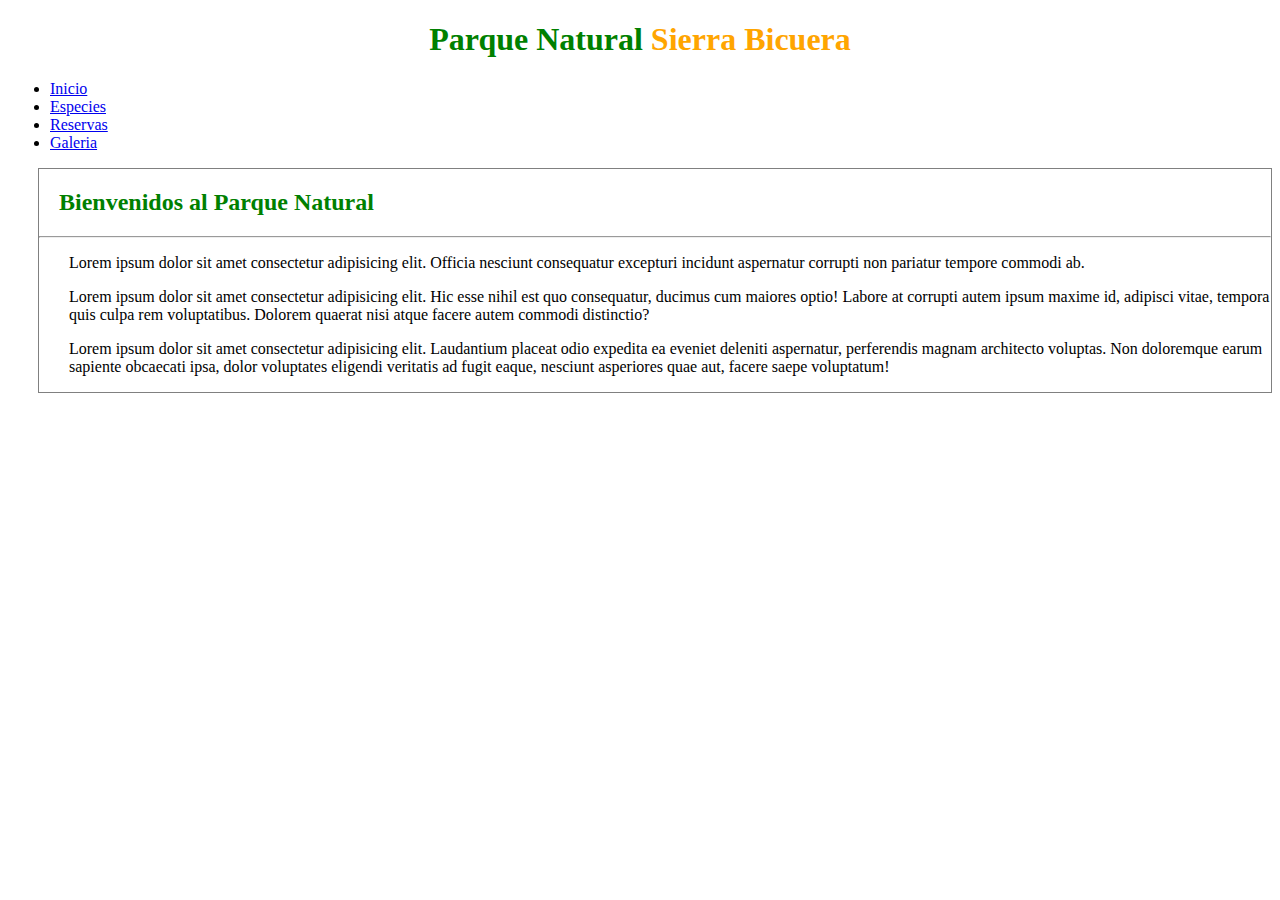
==== index.html @ e7379ae1 "null" ====
<!DOCTYPE html>
<html lang="en">
  <head>
    <meta charset="UTF-8" />
    <meta http-equiv="X-UA-Compatible" content="IE=edge" />
    <meta name="viewport" content="width=device-width, initial-scale=1.0" />
    <title>Document</title>
    <link rel="stylesheet" href="./ejercicio 7/style7.css">
  </head>
  <body>
    <div>
    <h1 class="centrar"> <span class="Verde">Parque Natural </span> <span class="Naranja"> Sierra Bicuera</span> </h1>
    </div>
    <div>
    <ul class="lista1">
      <li><a href="#">Inicio</a></li>
      <li><a href="./ejercicio 7/especies.html">Especies</a></li>
      <li><a href="#">Reservas</a></li>
      <li><a href="#">Galeria</a></li>
    </ul>
    </div>
    <div class="centro">
    <h2 class="Bienvenido">Bienvenidos al Parque Natural</h2>
    <hr>
    <p>
      Lorem ipsum dolor sit amet consectetur adipisicing elit. Officia nesciunt
      consequatur excepturi incidunt aspernatur corrupti non pariatur tempore
      commodi ab.
    </p>
    <p>
      Lorem ipsum dolor sit amet consectetur adipisicing elit. Hic esse nihil
      est quo consequatur, ducimus cum maiores optio! Labore at corrupti autem
      ipsum maxime id, adipisci vitae, tempora quis culpa rem voluptatibus.
      Dolorem quaerat nisi atque facere autem commodi distinctio?
    </p>
    <p>
      Lorem ipsum dolor sit amet consectetur adipisicing elit. Laudantium
      placeat odio expedita ea eveniet deleniti aspernatur, perferendis magnam
      architecto voluptas. Non doloremque earum sapiente obcaecati ipsa, dolor
      voluptates eligendi veritatis ad fugit eaque, nesciunt asperiores quae
      aut, facere saepe voluptatum!
    </p>
    </div>
  </body>
</html>
---- ejercicio 7/style7.css ----
.Verde {
    color: green;
}

.Naranja {
    color: orange;
}

.centrar {
    align-items: center;
    text-align: center;
}

.lista1 {
    margin-left: 2px;
}

.centro {
    border: gray 1px solid;
    margin-left: 30px;
}

.Bienvenido {
    color: green;
    margin-left: 20px;
}

hr{
    margin-top:  2px;
}

p {
    margin-left: 30px ;
}
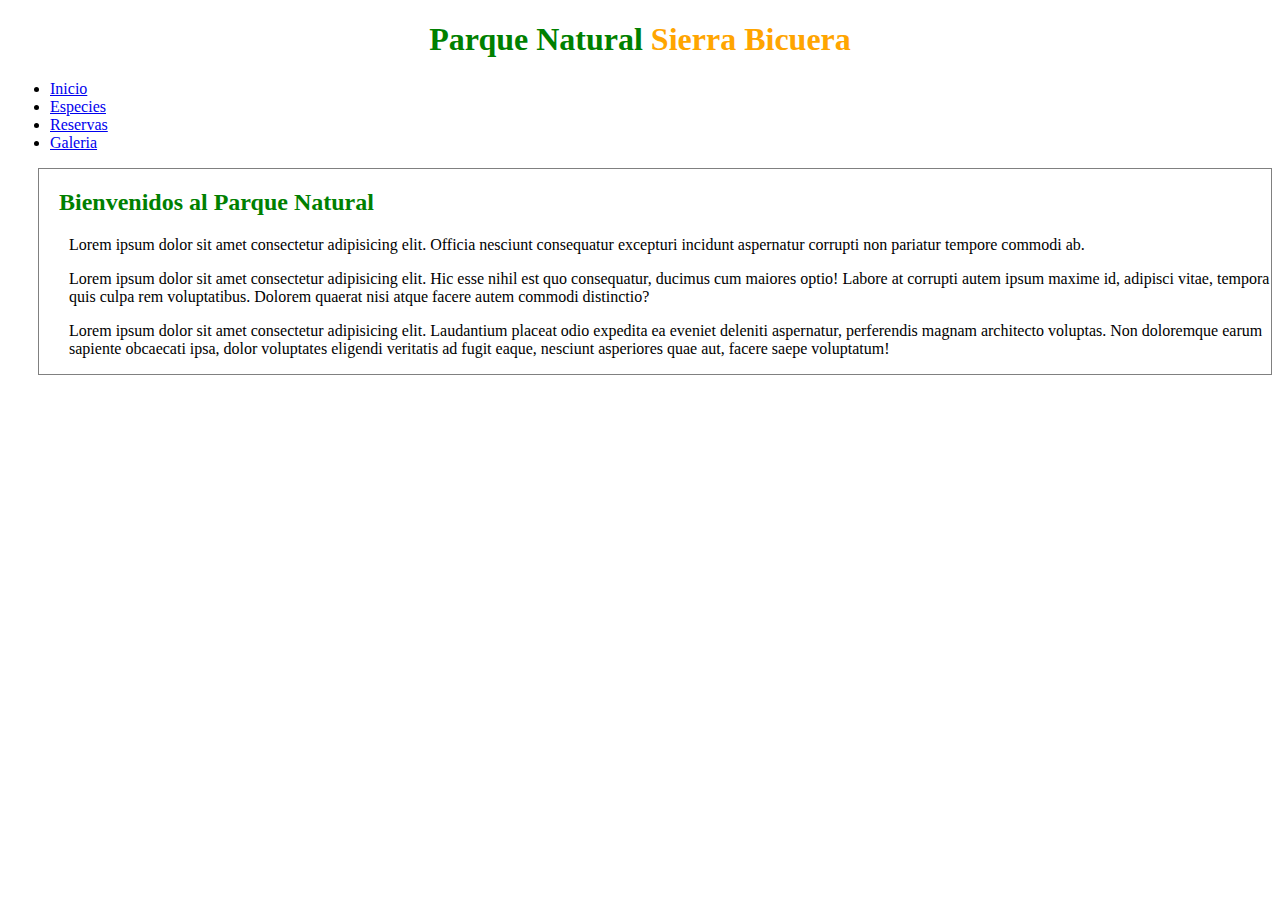
==== commit 96ed2a5f: "null" ====
--- a/index.html
+++ b/index.html
@@ -11,7 +11,7 @@
     <div>
     <h1 class="centrar"> <span class="Verde">Parque Natural </span> <span class="Naranja"> Sierra Bicuera</span> </h1>
     </div>
-    <div>
+    <div class="navbar">
     <ul class="lista1">
       <li><a href="#">Inicio</a></li>
       <li><a href="./ejercicio 7/especies.html">Especies</a></li>
@@ -21,7 +21,6 @@
     </div>
     <div class="centro">
     <h2 class="Bienvenido">Bienvenidos al Parque Natural</h2>
-    <hr>
     <p>
       Lorem ipsum dolor sit amet consectetur adipisicing elit. Officia nesciunt
       consequatur excepturi incidunt aspernatur corrupti non pariatur tempore
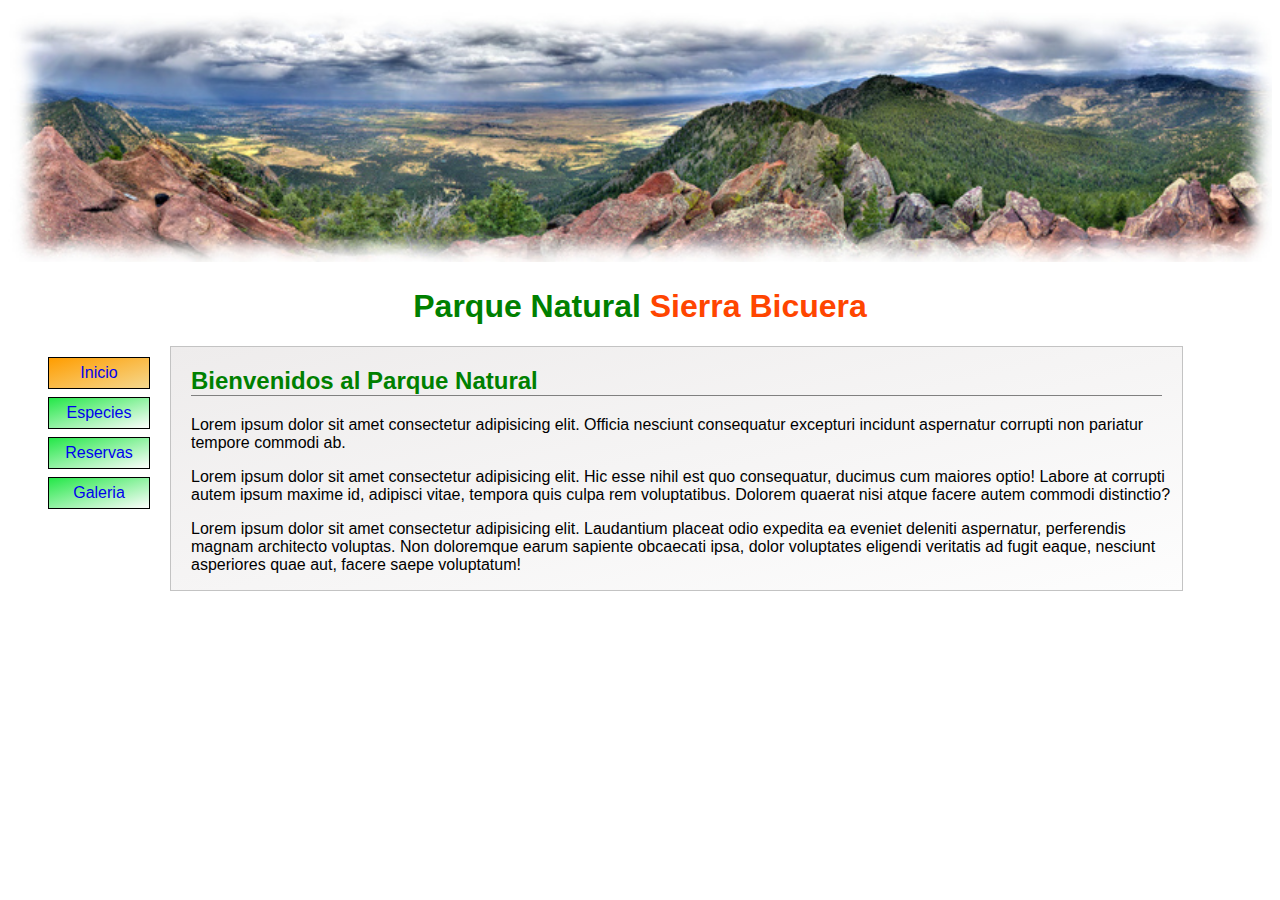
==== commit 0d4dd1a4: "null" ====
--- a/index.html
+++ b/index.html
@@ -5,40 +5,49 @@
     <meta http-equiv="X-UA-Compatible" content="IE=edge" />
     <meta name="viewport" content="width=device-width, initial-scale=1.0" />
     <title>Document</title>
-    <link rel="stylesheet" href="./ejercicio 7/style7.css">
+    <link rel="stylesheet" href="./ejercicio 7/style7.css" />
   </head>
   <body>
     <div>
-    <h1 class="centrar"> <span class="Verde">Parque Natural </span> <span class="Naranja"> Sierra Bicuera</span> </h1>
+      <img src="./ejercicio 7/img/panoramica.jpg" alt="" class="banner">
+    </div>
+    <div>
+      <h1 class="centrar">
+        <span class="Verde">Parque Natural </span>
+        <span class="Naranja"> Sierra Bicuera</span>
+      </h1>
     </div>
     <div class="navbar">
-    <ul class="lista1">
-      <li><a href="#">Inicio</a></li>
-      <li><a href="./ejercicio 7/especies.html">Especies</a></li>
-      <li><a href="#">Reservas</a></li>
-      <li><a href="#">Galeria</a></li>
-    </ul>
+      <ul type="" class="lista1">
+        <li class="marron"><a href="#">Inicio</a></li>
+        <br />
+        <li class="verdecito"><a href="./ejercicio 7/especies.html">Especies</a></li>
+        <br>
+        <li class="verdecito"><a href="#">Reservas</a></li>
+        <br>
+        <li class="verdecito"><a href="#">Galeria</a></li>
+      </ul>
     </div>
     <div class="centro">
-    <h2 class="Bienvenido">Bienvenidos al Parque Natural</h2>
-    <p>
-      Lorem ipsum dolor sit amet consectetur adipisicing elit. Officia nesciunt
-      consequatur excepturi incidunt aspernatur corrupti non pariatur tempore
-      commodi ab.
-    </p>
-    <p>
-      Lorem ipsum dolor sit amet consectetur adipisicing elit. Hic esse nihil
-      est quo consequatur, ducimus cum maiores optio! Labore at corrupti autem
-      ipsum maxime id, adipisci vitae, tempora quis culpa rem voluptatibus.
-      Dolorem quaerat nisi atque facere autem commodi distinctio?
-    </p>
-    <p>
-      Lorem ipsum dolor sit amet consectetur adipisicing elit. Laudantium
-      placeat odio expedita ea eveniet deleniti aspernatur, perferendis magnam
-      architecto voluptas. Non doloremque earum sapiente obcaecati ipsa, dolor
-      voluptates eligendi veritatis ad fugit eaque, nesciunt asperiores quae
-      aut, facere saepe voluptatum!
-    </p>
+      <h2 class="Bienvenido">Bienvenidos al Parque Natural</h2>
+      <p>
+        Lorem ipsum dolor sit amet consectetur adipisicing elit. Officia
+        nesciunt consequatur excepturi incidunt aspernatur corrupti non pariatur
+        tempore commodi ab.
+      </p>
+      <p>
+        Lorem ipsum dolor sit amet consectetur adipisicing elit. Hic esse nihil
+        est quo consequatur, ducimus cum maiores optio! Labore at corrupti autem
+        ipsum maxime id, adipisci vitae, tempora quis culpa rem voluptatibus.
+        Dolorem quaerat nisi atque facere autem commodi distinctio?
+      </p>
+      <p>
+        Lorem ipsum dolor sit amet consectetur adipisicing elit. Laudantium
+        placeat odio expedita ea eveniet deleniti aspernatur, perferendis magnam
+        architecto voluptas. Non doloremque earum sapiente obcaecati ipsa, dolor
+        voluptates eligendi veritatis ad fugit eaque, nesciunt asperiores quae
+        aut, facere saepe voluptatum!
+      </p>
     </div>
   </body>
 </html>
--- a/ejercicio 7/style7.css
+++ b/ejercicio 7/style7.css
@@ -1,9 +1,13 @@
+body {
+    font-family: 'Trebuchet MS', 'Lucida Sans Unicode', 'Lucida Grande', 'Lucida Sans', Arial, sans-serif;
+}
+
 .Verde {
     color: green;
 }
 
 .Naranja {
-    color: orange;
+    color: orangered;
 }
 
 .centrar {
@@ -11,24 +15,78 @@
     text-align: center;
 }
 
-.lista1 {
-    margin-left: 2px;
+.Bienvenido {
+    color: green;
+    margin-left: 20px;
+    border-bottom: gray 1px solid;
+    margin-right: 20px;
+}
+
+p {
+    margin-left: 20px ;
 }
 
 .centro {
-    border: gray 1px solid;
-    margin-left: 30px;
+    background: linear-gradient(to bottom right, rgb(238, 236, 236), rgb(253, 253, 253));
+    border: rgb(195, 195, 195) 1px solid;
+    margin-left: 20px;
+    float: left;
+    width: 80%;
 }
 
-.Bienvenido {
-    color: green;
-    margin-left: 20px;
+.navbar {
+    float: left;
 }
 
-hr{
-    margin-top:  2px;
+.verdecito {
+    background: linear-gradient(to bottom right, rgb(36, 231, 72), rgb(253, 253, 253));
+    width: 100px;
+    height: 30px;
+    background-color: rgb(63, 237, 63);
+    border: black 1px solid;
+    text-align: center;
 }
 
-p {
-    margin-left: 30px ;
-}+.marron {
+    background: linear-gradient(to bottom right, rgb(255, 157, 0), rgb(245, 216, 143));
+    width: 100px;
+    height: 30px;
+    border: black 1px solid;
+    text-align: center;
+    align-items: center;
+}
+
+ul {
+    list-style: none;
+}
+
+li {
+    margin: -5px 0;
+    line-height: 30px;
+    text-align: center;
+}
+
+.marron:hover {
+    width: 100px;
+    height: 30px;
+    background-color: brown;
+    border: black 1px solid;
+    text-align: center;
+}
+
+.verdecito:hover {
+    width: 100px;
+    height: 30px;
+    background-color: rgb(19, 118, 19);
+    border: black 1px solid;
+    text-align: center;
+}
+
+a {
+    text-decoration: none;
+}
+
+.banner {
+    width: 100%;
+}
+
